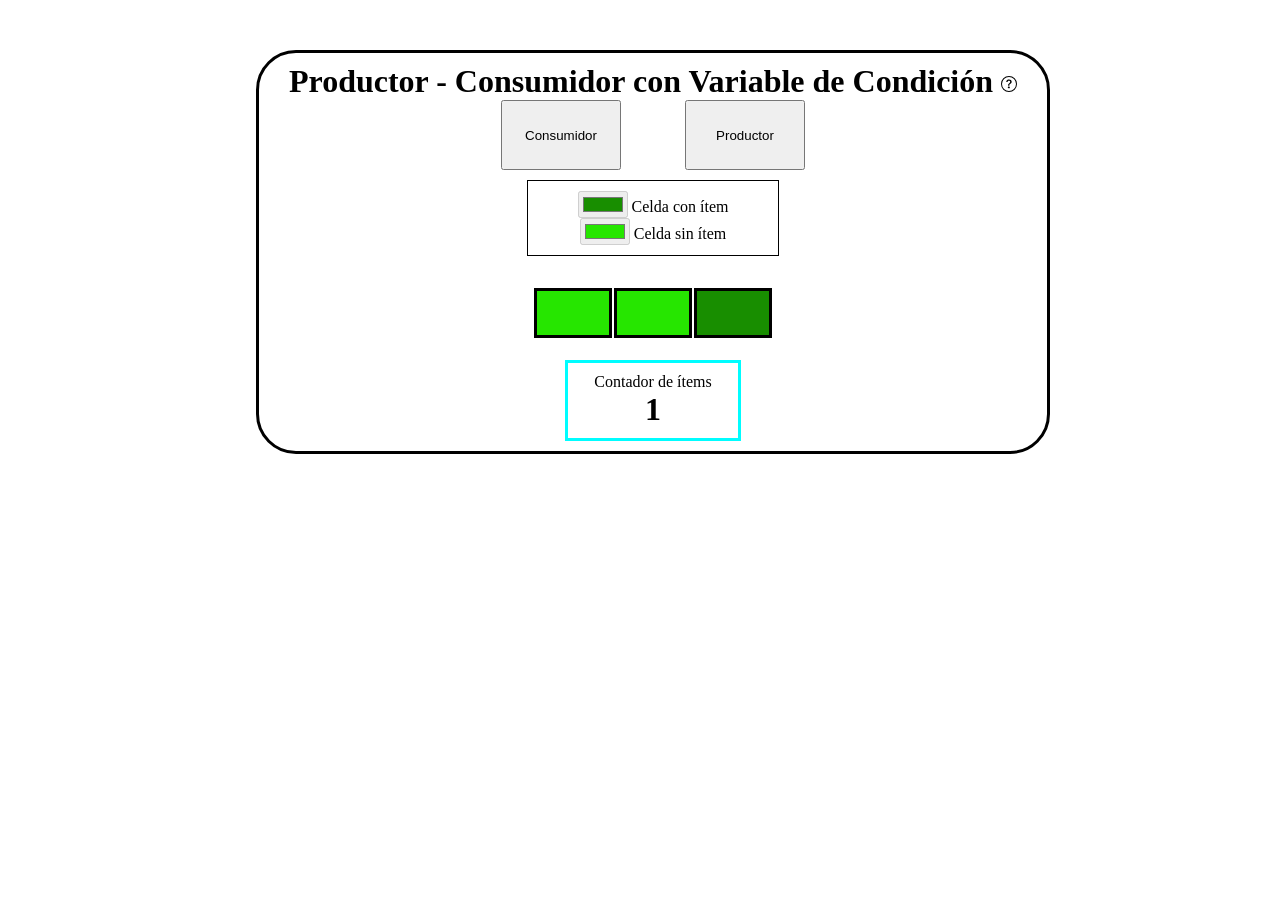
==== simulador.html @ e80a657b "mensajen de información" ====
<!DOCTYPE html>
<html lang="en">
<head>
    <meta charset="UTF-8">
    <meta name="viewport" content="width=device-width, initial-scale=1.0">
    <title>Document</title>
    <link rel="stylesheet" href="simulador.css">
</head>
<body class="body">
    <div id="divTittle">

        <h1> 
            Productor - Consumidor con Variable de Condición 
            <span title="Una variable de condición (VC) es algo :v" >
                <img src="images/question-circle.svg" class="img-quest"></img>
            </span>
        </h1>

    </div>

    <div id="divButtonConsumer">
        <!--<label for="buttonConsumer">Consumidor</label>-->
        <input id="buttonConsumer" type="button" class="button" value="Consumidor"></input>
    </div>
    <div id="divButtonProducer">
        <!--<label for="buttonProducer">Productor</label>-->
        <input id="buttonProducer" type="button" class="button" value="Productor"></input>
    </div>
    
    <div id="divLabelCell" class="divFather">
        <div class="divLabelCellHijo">
            <input type="color" value="#188E00" disabled="disabled">
            <label id="labelItem">Celda con ítem</label><br/>
            
            <input type="color" value="#26E600" disabled="disabled">
            <label id="labelNoItem">Celda sin ítem</label>
        </div>       
    </div>

    <div class="divFather">
        <div id="tableContainer">
            <table class="default">
                <tr class="row">
                    <td class="column_void"></td>
                    <td class="column_void"></td>
                    <td class="column_full"></td>
                </tr>
            </table>
        </div>
    </div>

    <div class="divFather">
        <div id="divCounter">
            <label>Contador de ítems</label>
            <h1>1</h1>
        </div>
    </div>


</body>
</html>
---- simulador.css ----
body {
    padding: 10px;
    text-align: center;
    border: solid 3px;
    border-radius: 40px 40px 40px 40px;
    width: 60%;
    margin: 50px 20% 0 20%;
}

#buttons{
    width: 100%;
}

#divButtonConsumer{
    text-align: center;
    width: 25%;
    display: inline;
    margin: 30px;
}

#divButtonProducer{
    text-align: center;
    width: 25%;
    display: inline;
    margin: 30px;
}

#buttonConsumer{
    width: 120px;
    height: 70px;
}

#buttonProducer{
    width: 120px;
    height: 70px;
    
}

.divFather{
    display: flex;
    justify-content: center;
}

.divLabelCellHijo{
    width: 30%;
    margin: 20px;
    border: solid 1px;
    padding: 10px;
    margin: 10px;
}

#tableContainer{
    margin: 20px;
}

.row{
    height: 50px;
    border: solid 1px;
}

.column_void{
    width: 70px;
    margin: 0px;
    border: solid 3px;
    background-color: #26E600;

}

.column_full{
    width: 70px;
    margin: 0px;
    border: solid 3px;
    background-color: #188E00;
}

#divCounter{
    border: solid 3px #00FDFF;
    padding: 10px;
    width: 150px;
}

h1{
    margin: 0;
}

.img-quest:hover{
    background-color: #00FDFF;
    
}
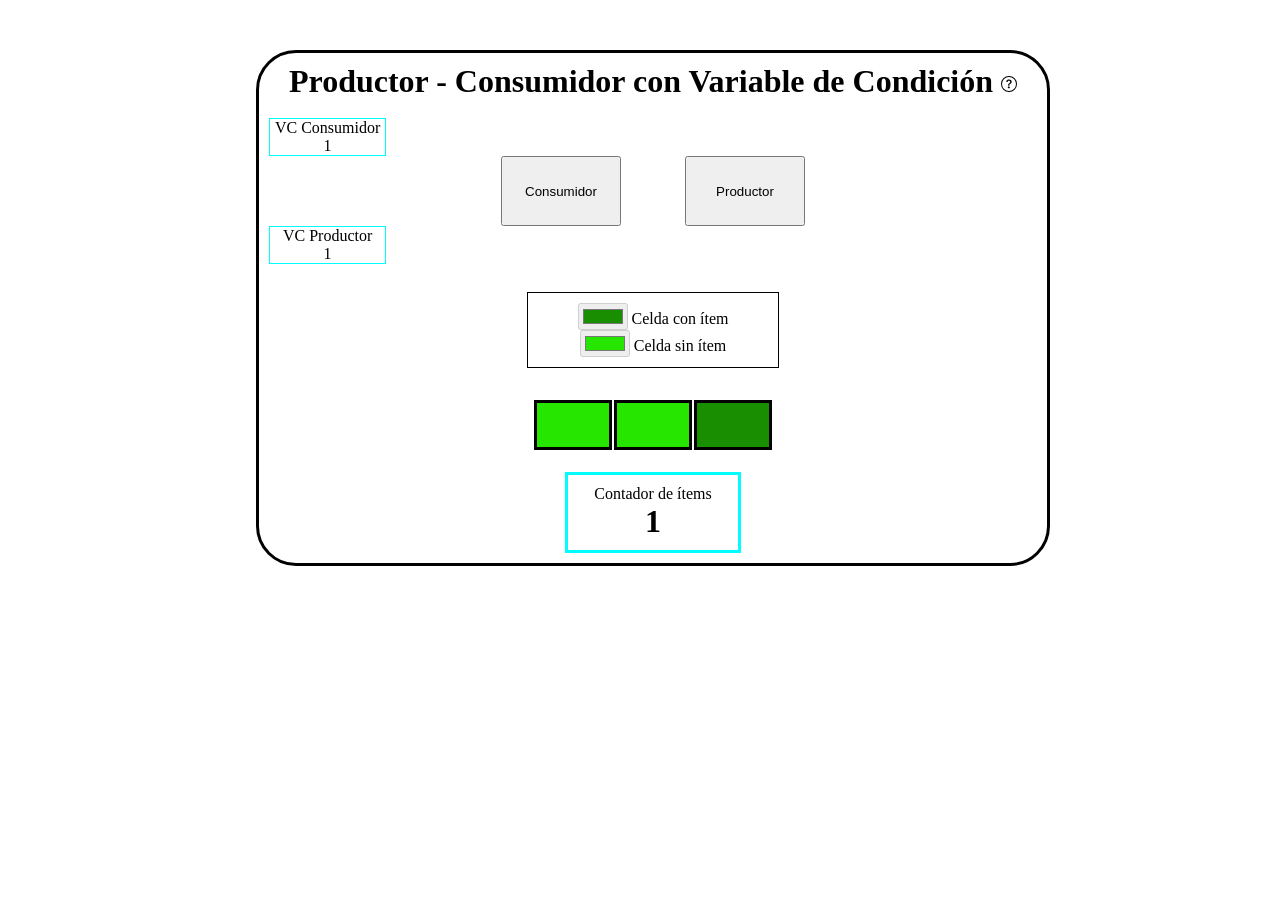
==== commit 70729289: "contenedores de VC para consumidor y productor" ====
--- a/simulador.html
+++ b/simulador.html
@@ -11,7 +11,9 @@
 
         <h1> 
             Productor - Consumidor con Variable de Condición 
-            <span title="Una variable de condición (VC) es algo :v" >
+            <span title="Una variable de condición (VC) es una estrategia que hace uso 
+de una variable para determinar si se cumplen las condiciones para ejecutar
+una porción de código o esperar el cumplimiento de uno o varios eventos" >
                 <img src="images/question-circle.svg" class="img-quest"></img>
             </span>
         </h1>
@@ -20,11 +22,20 @@
 
     <div id="divButtonConsumer">
         <!--<label for="buttonConsumer">Consumidor</label>-->
+        <div class="containerVC">
+                <label>VC Consumidor</label><br>
+                <label>1</label>
+        </div>
         <input id="buttonConsumer" type="button" class="button" value="Consumidor"></input>
+        
     </div>
     <div id="divButtonProducer">
         <!--<label for="buttonProducer">Productor</label>-->
         <input id="buttonProducer" type="button" class="button" value="Productor"></input>
+        <div class="containerVC">
+            <label>VC Productor</label><br>
+            <label>1</label>
+        </div>
     </div>
     
     <div id="divLabelCell" class="divFather">
--- a/simulador.css
+++ b/simulador.css
@@ -83,7 +83,20 @@
     margin: 0;
 }
 
+h2{
+    margin: 0;
+}
+
+h3{
+    margin: 0;
+}
+
 .img-quest:hover{
     background-color: #00FDFF;
     
+}
+
+.containerVC{
+    border: solid 1px #00FDFF;
+    width: 15%;
 }
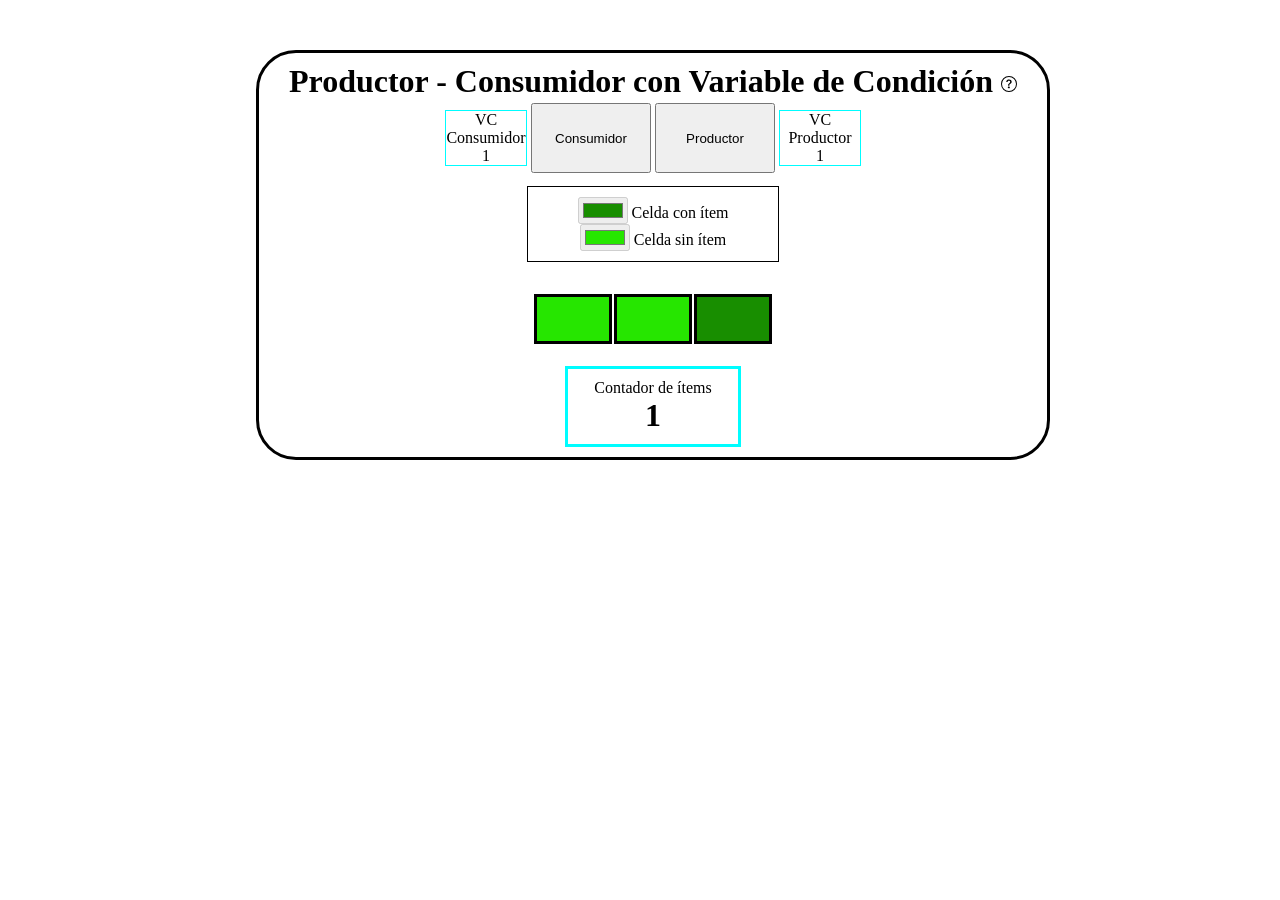
==== commit 3e6c5eba: "ajuste containers de vc" ====
--- a/simulador.html
+++ b/simulador.html
@@ -20,22 +20,31 @@
 
     </div>
 
-    <div id="divButtonConsumer">
-        <!--<label for="buttonConsumer">Consumidor</label>-->
-        <div class="containerVC">
-                <label>VC Consumidor</label><br>
-                <label>1</label>
-        </div>
-        <input id="buttonConsumer" type="button" class="button" value="Consumidor"></input>
-        
-    </div>
-    <div id="divButtonProducer">
-        <!--<label for="buttonProducer">Productor</label>-->
-        <input id="buttonProducer" type="button" class="button" value="Productor"></input>
-        <div class="containerVC">
-            <label>VC Productor</label><br>
-            <label>1</label>
-        </div>
+    <div class="divFather">
+        <table class="tableBottons">
+            <tr>
+                <td>
+                    <div class="containerVC">
+                        <label>VC Consumidor</label><br>
+                        <label>1</label>
+                    </div>
+                </td>
+                <td>
+                    <input id="buttonConsumer" type="button" class="button" value="Consumidor"></input>
+                </td>
+                <td>
+                    <input id="buttonProducer" type="button" class="button" value="Productor"></input>
+                </td>
+                <td>
+                    <div class="containerVC">
+                        <label>VC Productor</label><br>
+                        <label>1</label>
+                    </div>
+                </td>
+                                    
+            </tr>
+        </table>
+
     </div>
     
     <div id="divLabelCell" class="divFather">
--- a/simulador.css
+++ b/simulador.css
@@ -14,14 +14,14 @@
 #divButtonConsumer{
     text-align: center;
     width: 25%;
-    display: inline;
+    
     margin: 30px;
 }
 
 #divButtonProducer{
     text-align: center;
     width: 25%;
-    display: inline;
+    
     margin: 30px;
 }
 
@@ -98,5 +98,6 @@
 
 .containerVC{
     border: solid 1px #00FDFF;
-    width: 15%;
+    width: 80px;
+    
 }
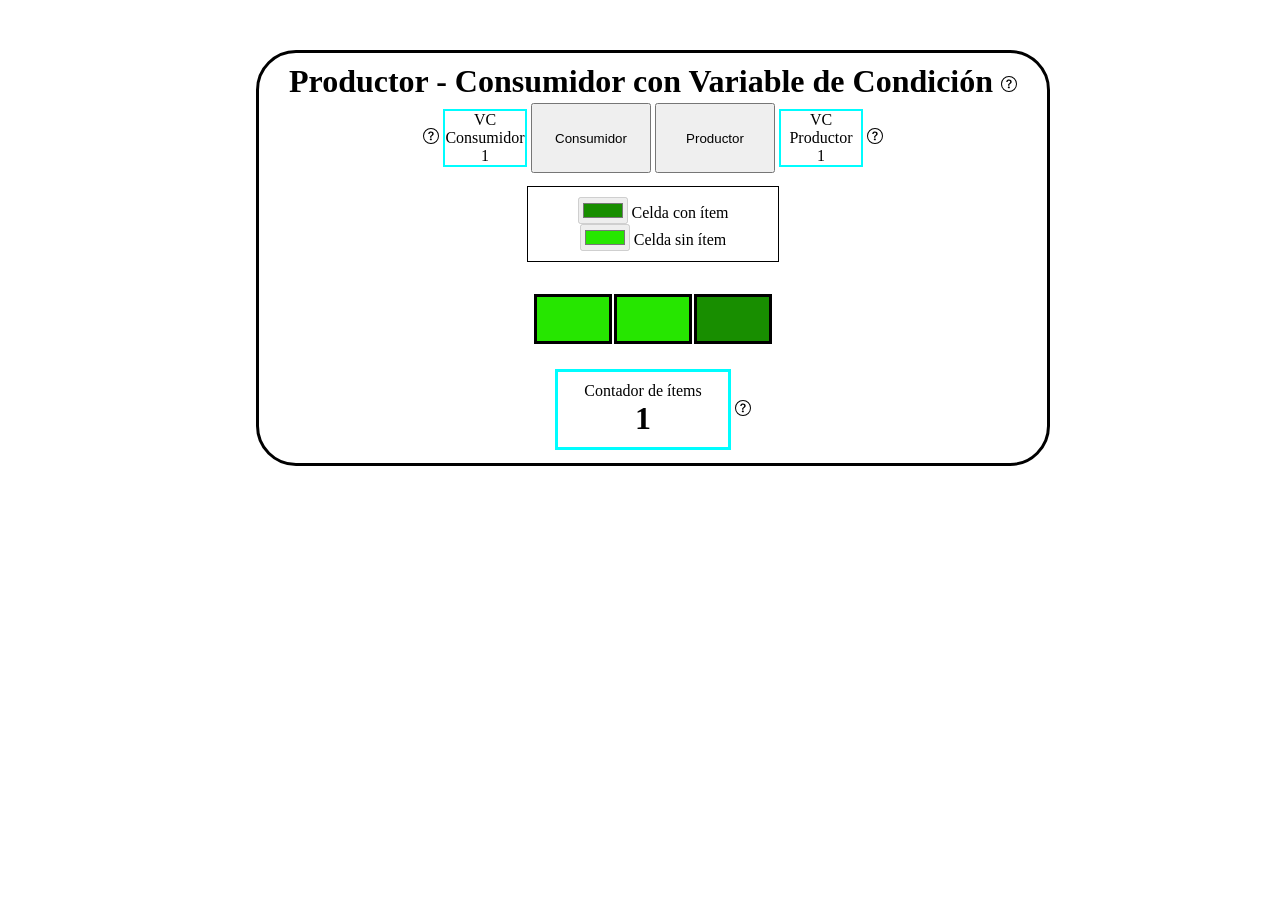
==== commit 17bd7e85: "ajuste de cuadritos" ====
--- a/simulador.html
+++ b/simulador.html
@@ -13,7 +13,7 @@
             Productor - Consumidor con Variable de Condición 
             <span title="Una variable de condición (VC) es una estrategia que hace uso 
 de una variable para determinar si se cumplen las condiciones para ejecutar
-una porción de código o esperar el cumplimiento de uno o varios eventos" >
+una porción de código o esperar el cumplimiento de uno o varios eventos." >
                 <img src="images/question-circle.svg" class="img-quest"></img>
             </span>
         </h1>
@@ -23,6 +23,12 @@
     <div class="divFather">
         <table class="tableBottons">
             <tr>
+                <td>
+                    <span title="Variable de condición para Consumidor:
+Se encarga de validar si el consumidor tiene ítems disponbles para tomar." >
+                        <img src="images/question-circle.svg" class="img-quest"></img>
+                    </span>
+                </td>
                 <td>
                     <div class="containerVC">
                         <label>VC Consumidor</label><br>
@@ -38,8 +44,14 @@
                 <td>
                     <div class="containerVC">
                         <label>VC Productor</label><br>
-                        <label>1</label>
+                        <label>1</label> 
                     </div>
+                </td>
+                <td>
+                    <span title="Variable de condición para Productor:
+Se encarga de validad si el productor tiene celdas disponibles para poner nuevos ítems." >
+                        <img src="images/question-circle.svg" class="img-quest"></img>
+                    </span>
                 </td>
                                     
             </tr>
@@ -70,12 +82,22 @@
     </div>
 
     <div class="divFather">
-        <div id="divCounter">
-            <label>Contador de ítems</label>
-            <h1>1</h1>
-        </div>
+        <table>
+            <tr>
+                <td>
+                    <div id="divCounter">
+                        <label>Contador de ítems</label>
+                        <h1>1</h1>
+                    </div>
+                </td>
+                <td>
+                    <span title="Variable de condición para Productor" >
+                        <img src="images/question-circle.svg" class="img-quest"></img>
+                    </span>
+                </td>
+            </tr>
+        </table>
     </div>
-
 
 </body>
 </html>
--- a/simulador.css
+++ b/simulador.css
@@ -97,7 +97,7 @@
 }
 
 .containerVC{
-    border: solid 1px #00FDFF;
+    border: solid 2px #00FDFF;
     width: 80px;
     
 }
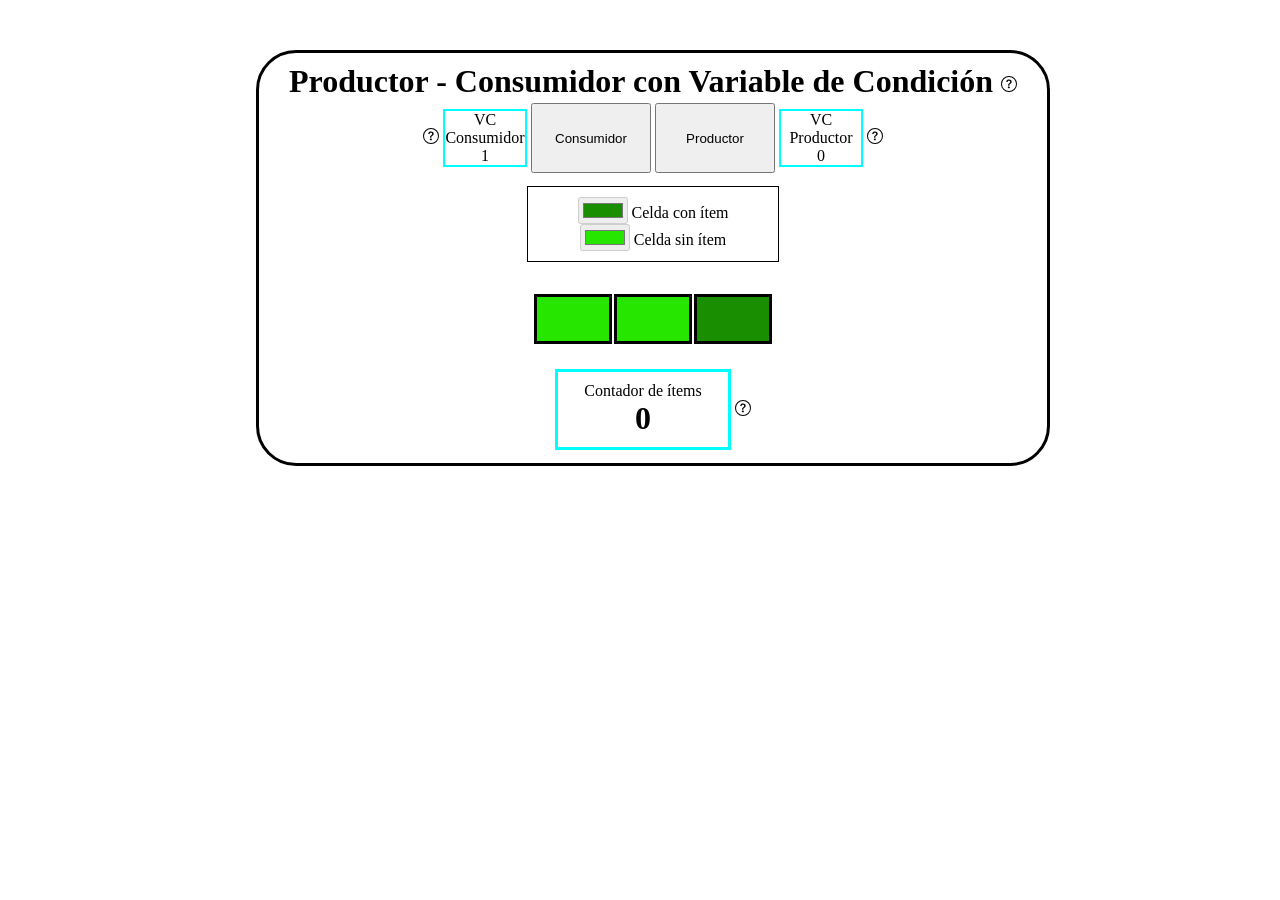
==== commit da83503d: "add atributes" ====
--- a/simulador.html
+++ b/simulador.html
@@ -1,19 +1,22 @@
 <!DOCTYPE html>
 <html lang="en">
+<script src="simulador.js"></script>
+
 <head>
     <meta charset="UTF-8">
     <meta name="viewport" content="width=device-width, initial-scale=1.0">
     <title>Document</title>
     <link rel="stylesheet" href="simulador.css">
 </head>
+
 <body class="body">
     <div id="divTittle">
 
-        <h1> 
-            Productor - Consumidor con Variable de Condición 
+        <h1>
+            Productor - Consumidor con Variable de Condición
             <span title="Una variable de condición (VC) es una estrategia que hace uso 
 de una variable para determinar si se cumplen las condiciones para ejecutar
-una porción de código o esperar el cumplimiento de uno o varios eventos." >
+una porción de código o esperar el cumplimiento de uno o varios eventos.">
                 <img src="images/question-circle.svg" class="img-quest"></img>
             </span>
         </h1>
@@ -25,7 +28,7 @@
             <tr>
                 <td>
                     <span title="Variable de condición para Consumidor:
-Se encarga de validar si el consumidor tiene ítems disponbles para tomar." >
+Se encarga de validar si el consumidor tiene ítems disponbles para tomar.">
                         <img src="images/question-circle.svg" class="img-quest"></img>
                     </span>
                 </td>
@@ -36,37 +39,38 @@
                     </div>
                 </td>
                 <td>
-                    <input id="buttonConsumer" type="button" class="button" value="Consumidor"></input>
+                    <input id="buttonConsumer" type="button" class="button" value="Consumidor" onclick="takeProduct()"></input>
                 </td>
                 <td>
-                    <input id="buttonProducer" type="button" class="button" value="Productor"></input>
+                    <input id="buttonProducer" type="button" class="button" value="Productor"
+                        onclick="addProduct()"></input>
                 </td>
                 <td>
                     <div class="containerVC">
                         <label>VC Productor</label><br>
-                        <label>1</label> 
+                        <label>0</label>
                     </div>
                 </td>
                 <td>
                     <span title="Variable de condición para Productor:
-Se encarga de validad si el productor tiene celdas disponibles para poner nuevos ítems." >
+Se encarga de validad si el productor tiene celdas disponibles para poner nuevos ítems.">
                         <img src="images/question-circle.svg" class="img-quest"></img>
                     </span>
                 </td>
-                                    
+
             </tr>
         </table>
 
     </div>
-    
+
     <div id="divLabelCell" class="divFather">
         <div class="divLabelCellHijo">
             <input type="color" value="#188E00" disabled="disabled">
-            <label id="labelItem">Celda con ítem</label><br/>
-            
+            <label id="labelItem">Celda con ítem</label><br />
+
             <input type="color" value="#26E600" disabled="disabled">
             <label id="labelNoItem">Celda sin ítem</label>
-        </div>       
+        </div>
     </div>
 
     <div class="divFather">
@@ -87,11 +91,11 @@
                 <td>
                     <div id="divCounter">
                         <label>Contador de ítems</label>
-                        <h1>1</h1>
+                        <h1 id="items">0</h1>
                     </div>
                 </td>
                 <td>
-                    <span title="Variable de condición para Productor" >
+                    <span title="Variable de condición para Productor">
                         <img src="images/question-circle.svg" class="img-quest"></img>
                     </span>
                 </td>
@@ -100,4 +104,5 @@
     </div>
 
 </body>
+
 </html>
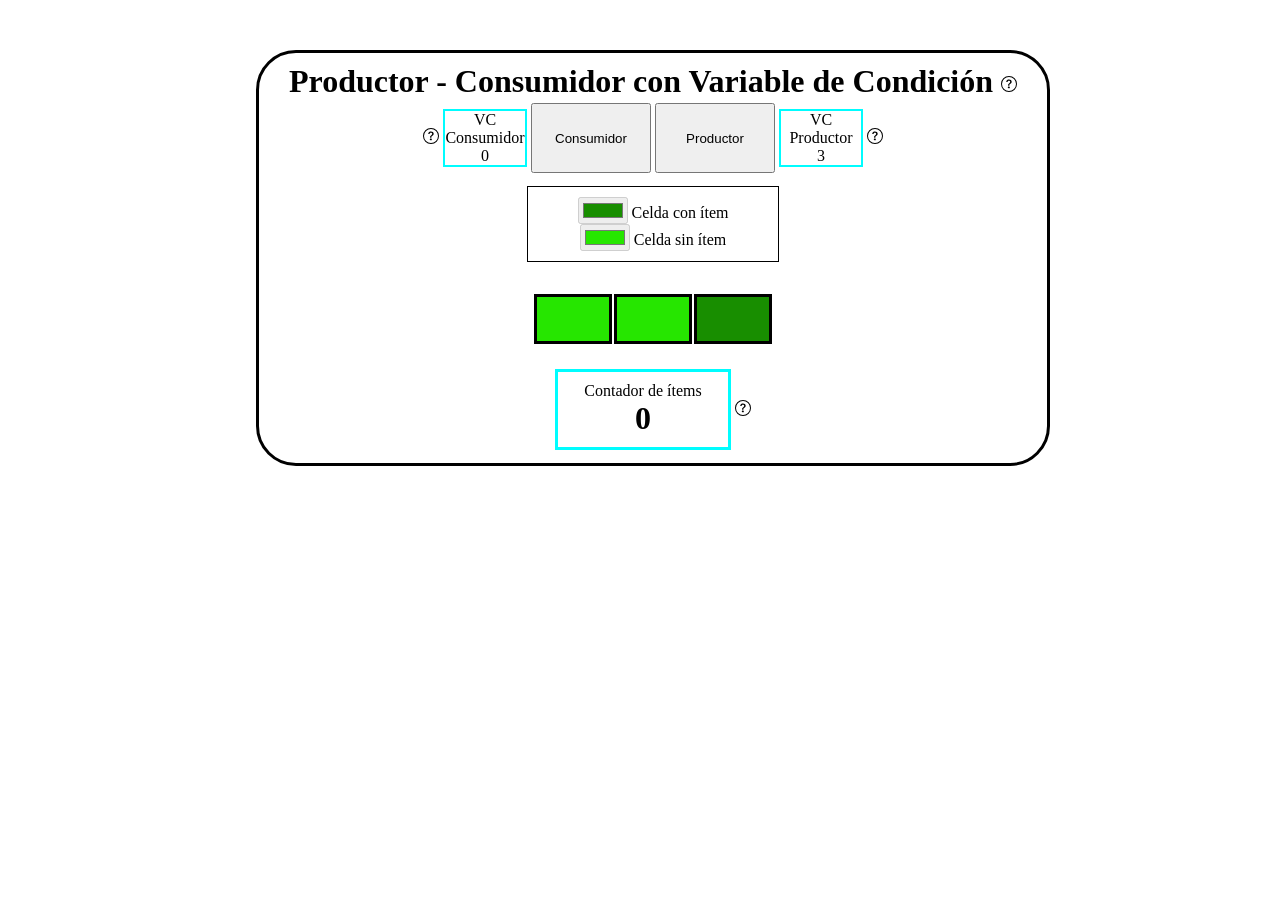
==== commit afc81fb9: "update javascript" ====
--- a/simulador.html
+++ b/simulador.html
@@ -35,7 +35,7 @@
                 <td>
                     <div class="containerVC">
                         <label>VC Consumidor</label><br>
-                        <label>1</label>
+                        <label id="VCC">0</label>
                     </div>
                 </td>
                 <td>
@@ -48,7 +48,7 @@
                 <td>
                     <div class="containerVC">
                         <label>VC Productor</label><br>
-                        <label>0</label>
+                        <label id="VCP">3</label>
                     </div>
                 </td>
                 <td>
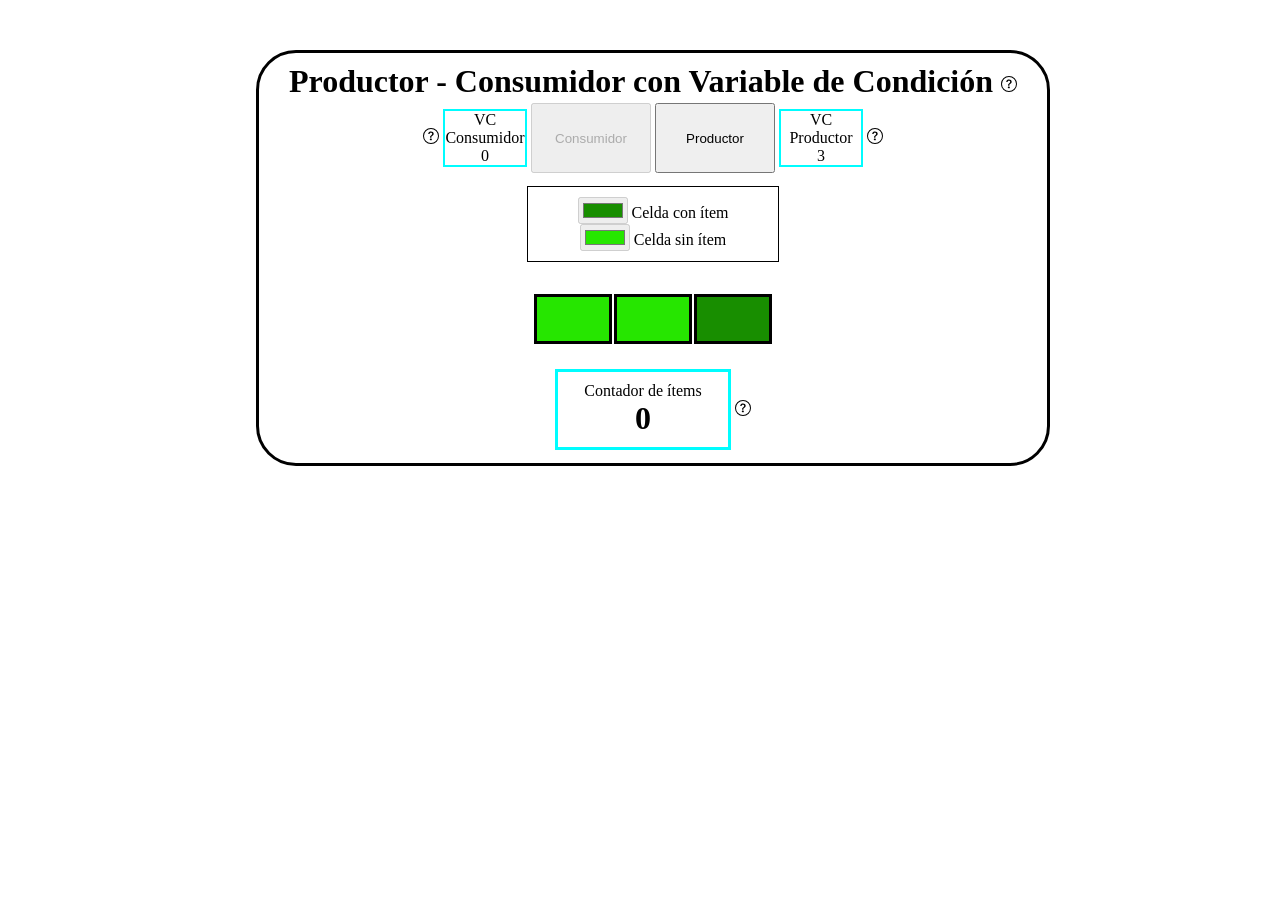
==== commit 9f258a02: "update" ====
--- a/simulador.html
+++ b/simulador.html
@@ -28,7 +28,8 @@
             <tr>
                 <td>
                     <span title="Variable de condición para Consumidor:
-Se encarga de validar si el consumidor tiene ítems disponbles para tomar.">
+Se encarga de validar si el consumidor tiene ítems disponbles para tomar.
+Si es 0 no tiene items disponibles para tomar, puede haber un maximo de 3">
                         <img src="images/question-circle.svg" class="img-quest"></img>
                     </span>
                 </td>
@@ -39,7 +40,7 @@
                     </div>
                 </td>
                 <td>
-                    <input id="buttonConsumer" type="button" class="button" value="Consumidor" onclick="takeProduct()"></input>
+                    <input id="buttonConsumer" type="button" class="button" value="Consumidor" onclick="takeProduct()" disabled="true"></input>
                 </td>
                 <td>
                     <input id="buttonProducer" type="button" class="button" value="Productor"
@@ -53,7 +54,8 @@
                 </td>
                 <td>
                     <span title="Variable de condición para Productor:
-Se encarga de validad si el productor tiene celdas disponibles para poner nuevos ítems.">
+Se encarga de validar si el productor tiene celdas disponibles para poner nuevos ítems.
+Si es 0 no tiene celdas disponibles para poner items, tiene un maximo de 3 celdas disponibles">
                         <img src="images/question-circle.svg" class="img-quest"></img>
                     </span>
                 </td>
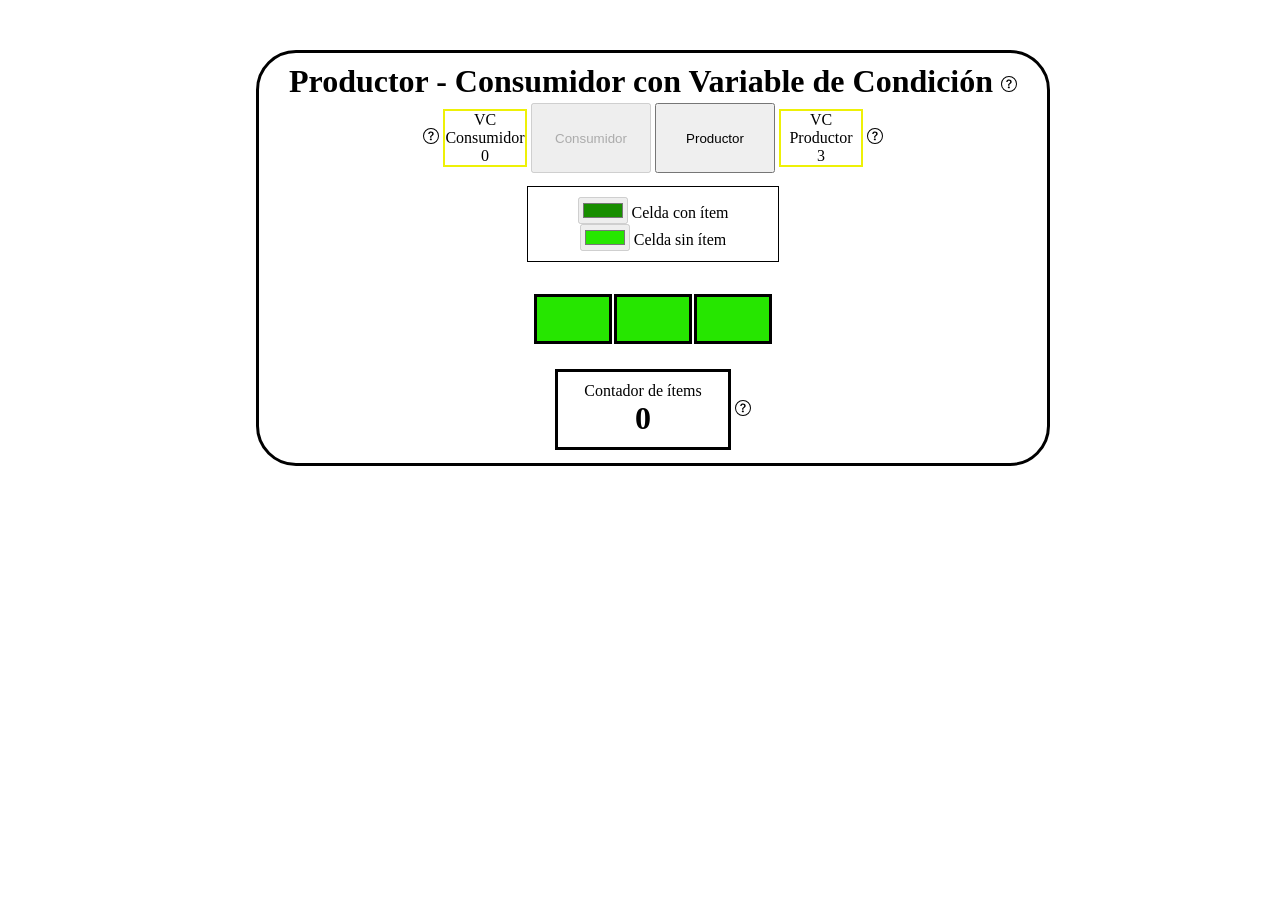
==== commit fce2375d: "ajuste de colores en tabla" ====
--- a/simulador.html
+++ b/simulador.html
@@ -79,9 +79,9 @@
         <div id="tableContainer">
             <table class="default">
                 <tr class="row">
-                    <td class="column_void"></td>
-                    <td class="column_void"></td>
-                    <td class="column_full"></td>
+                    <td id="col1" class="column_void"></td>
+                    <td id="col2" class="column_void"></td>
+                    <td id="col3" class="column_void"></td>
                 </tr>
             </table>
         </div>
@@ -97,7 +97,7 @@
                     </div>
                 </td>
                 <td>
-                    <span title="Variable de condición para Productor">
+                    <span title="Cantidad de ítems producidos">
                         <img src="images/question-circle.svg" class="img-quest"></img>
                     </span>
                 </td>
--- a/simulador.css
+++ b/simulador.css
@@ -74,7 +74,7 @@
 }
 
 #divCounter{
-    border: solid 3px #00FDFF;
+    border: solid 3px #000000;
     padding: 10px;
     width: 150px;
 }
@@ -92,12 +92,12 @@
 }
 
 .img-quest:hover{
-    background-color: #00FDFF;
-    
+    background-color: #dcf309;
+
 }
 
 .containerVC{
-    border: solid 2px #00FDFF;
+    border: solid 2px #eef107;
     width: 80px;
-    
+
 }
